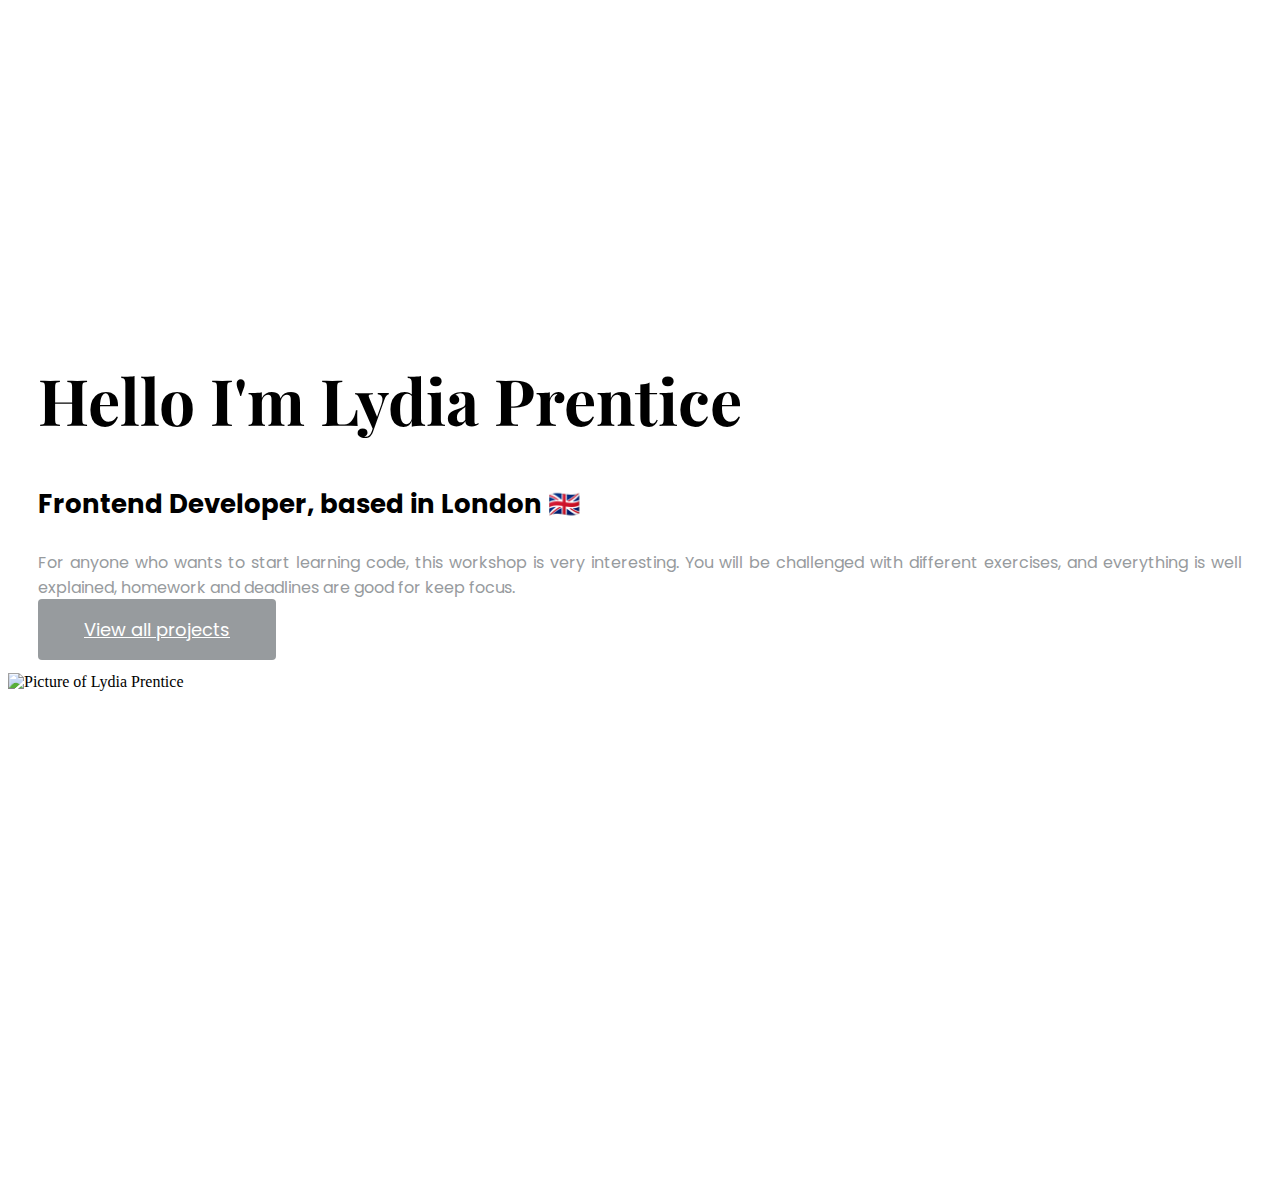
==== about.html @ 626fc1a5 "Create Work Page and Optimised CSS" ====
<!DOCTYPE html>
<html lang="en">
  <head>
    <meta charset="UTF-8" />
    <meta name="viewport" content="width=device-width, initial-scale=1.0" />
    <link
      href="https://cdn.jsdelivr.net/npm/bootstrap@5.0.2/dist/css/bootstrap.min.css"
      rel="stylesheet"
      integrity="sha384-EVSTQN3/azprG1Anm3QDgpJLIm9Nao0Yz1ztcQTwFspd3yD65VohhpuuCOmLASjC"
      crossorigin="anonymous"
    />
    <script
      src="https://cdn.jsdelivr.net/npm/bootstrap@5.0.2/dist/js/bootstrap.bundle.min.js"
      integrity="sha384-MrcW6ZMFYlzcLA8Nl+NtUVF0sA7MsXsP1UyJoMp4YLEuNSfAP+JcXn/tWtIaxVXM"
      crossorigin="anonymous"
    ></script>
    <script
      src="https://kit.fontawesome.com/4eefdebfda.js"
      crossorigin="anonymous"
    ></script>
    <link rel="preconnect" href="https://fonts.googleapis.com" />
    <link rel="preconnect" href="https://fonts.gstatic.com" crossorigin />
    <link
      href="https://fonts.googleapis.com/css2?family=Poppins:ital,wght@0,100;0,200;0,300;0,400;0,500;0,600;0,700;0,800;0,900;1,100;1,200;1,300;1,400;1,500;1,600;1,700;1,800;1,900&display=swap"
      rel="stylesheet"
    />
    <link rel="preconnect" href="https://fonts.googleapis.com" />
    <link rel="preconnect" href="https://fonts.gstatic.com" crossorigin />
    <link
      href="https://fonts.googleapis.com/css2?family=Playfair+Display:ital,wght@0,400;0,500;0,600;0,700;0,800;0,900;1,400;1,500;1,600;1,700;1,800;1,900&display=swap"
      rel="stylesheet"
    />
    <link rel="stylesheet" href="/css/styles.css" />
    <title>About Me | Lydia Prentice</title>
  </head>
  <body>
    <div class="content-container container">
      <div class="row">
        <div class="col-lg-6 content">
          <h1 class="mt-5 mb-3">Hello I'm Lydia Prentice</h1>
          <h3 class="mb-4">Frontend Developer, based in London 🇬🇧</h3>
          <p class="mb-5">
            For anyone who wants to start learning code, this workshop is very
            interesting. You will be challenged with different exercises, and
            everything is well explained, homework and deadlines are good for
            keep focus.
          </p>
          <a href="/" class="btn btn-branding">View all projects</a>
        </div>
        <div class="col-lg-6">
          <img
            src="https://s3.amazonaws.com/shecodesio-production/uploads/files/000/096/681/original/Lydia.jpg?1694454371"
            class="image img-fluid rounded head-shot"
            alt="Picture of Lydia Prentice"
          />
        </div>
      </div>
    </div>
  </body>
</html>
---- css/styles.css ----
:root {
  --primary-color: #b4c5c2;
  --secondary-color: #979b9e;
  --primary-font: "Playfair Display", serif;
  --secondary-font: "Poppins", sans-serif;
}

.content {
  padding: 30px;
}

.content-container,
.contact-header {
  height: 900px;
  padding-top: 276px;
}

.content-container .head-shot {
  max-width: 560px;
  max-height: auto;
}
.content-container h1 {
  font-family: var(--primary-font);
  font-size: 64px;
  font-weight: bold;
}

.content-container h2 {
  font-family: var(--secondary-font);
  font-size: 18px;
  font-weight: bold;
}

.content-container h3 {
  font-family: var(--secondary-font);
  font-size: 26px;
  font-weight: bold;
  text-align: justify;
}

.content-container p {
  font-family: var(--secondary-font);
  font-size: 16px;
  color: var(--secondary-color);
  text-align: justify;
}

.btn-branding {
  background-color: var(--secondary-color);
  border-radius: 4px;
  color: white;
  font-family: var(--secondary-font);
  font-size: 18px;
  line-height: 27px;
  padding: 18px 46px;
}

.contact-header h1 {
  font-family: var(--primary-font);
  font-size: 64px;
  font-weight: bold;
  text-align: center;
}

.contact-header h3 {
  font-family: var(--secondary-font);
  font-size: 20px;
  font-weight: bold;
  text-align: center;
}

.contact-header p {
  color: var(--secondary-color);
  font-family: var(--secondary-font);
  font-size: 16px;
  text-align: center;
}

.hero {
  background-color: var(--primary-color);
  height: 900px;
  padding-top: 276px;
  text-align: center;
}

.hero h1 {
  font-family: var(--primary-font);
  font-size: 96px;
  font-weight: bold;
  line-height: 128px;
}

.hero h2 {
  font-family: var(--secondary-font);
  font-size: 36px;
  font-weight: bold;
  line-height: 54px;
}

.hero h3 {
  font-family: var(--secondary-font);
  font-size: 24px;
  line-height: 36px;
}

h2 {
  font-family: var(--primary-font);
  font-size: 64px;
}

p {
  color: var(--secondary-color);
  font-family: var(--secondary-font);
  font-size: 16px;
  text-align: justify;
}

.project-btn {
  border: 1px solid var(--secondary-color);
  border-radius: 4px;
  color: var(--secondary-color);
  font-family: var(--secondary-font);
  font-size: 16px;
  line-height: 24px;
  padding: 18px 30px;
}

.project-description {
  padding: 120px 60px;
}

@media (max-width: 991px) {
  .content-container {
    padding: 0;
    text-align: center;
  }
  .hero h1 {
    font-size: 60px;
  }
  h2 {
    font-size: 44px;
  }
  .project-description {
    padding: 0;
    text-align: center;
  }
}
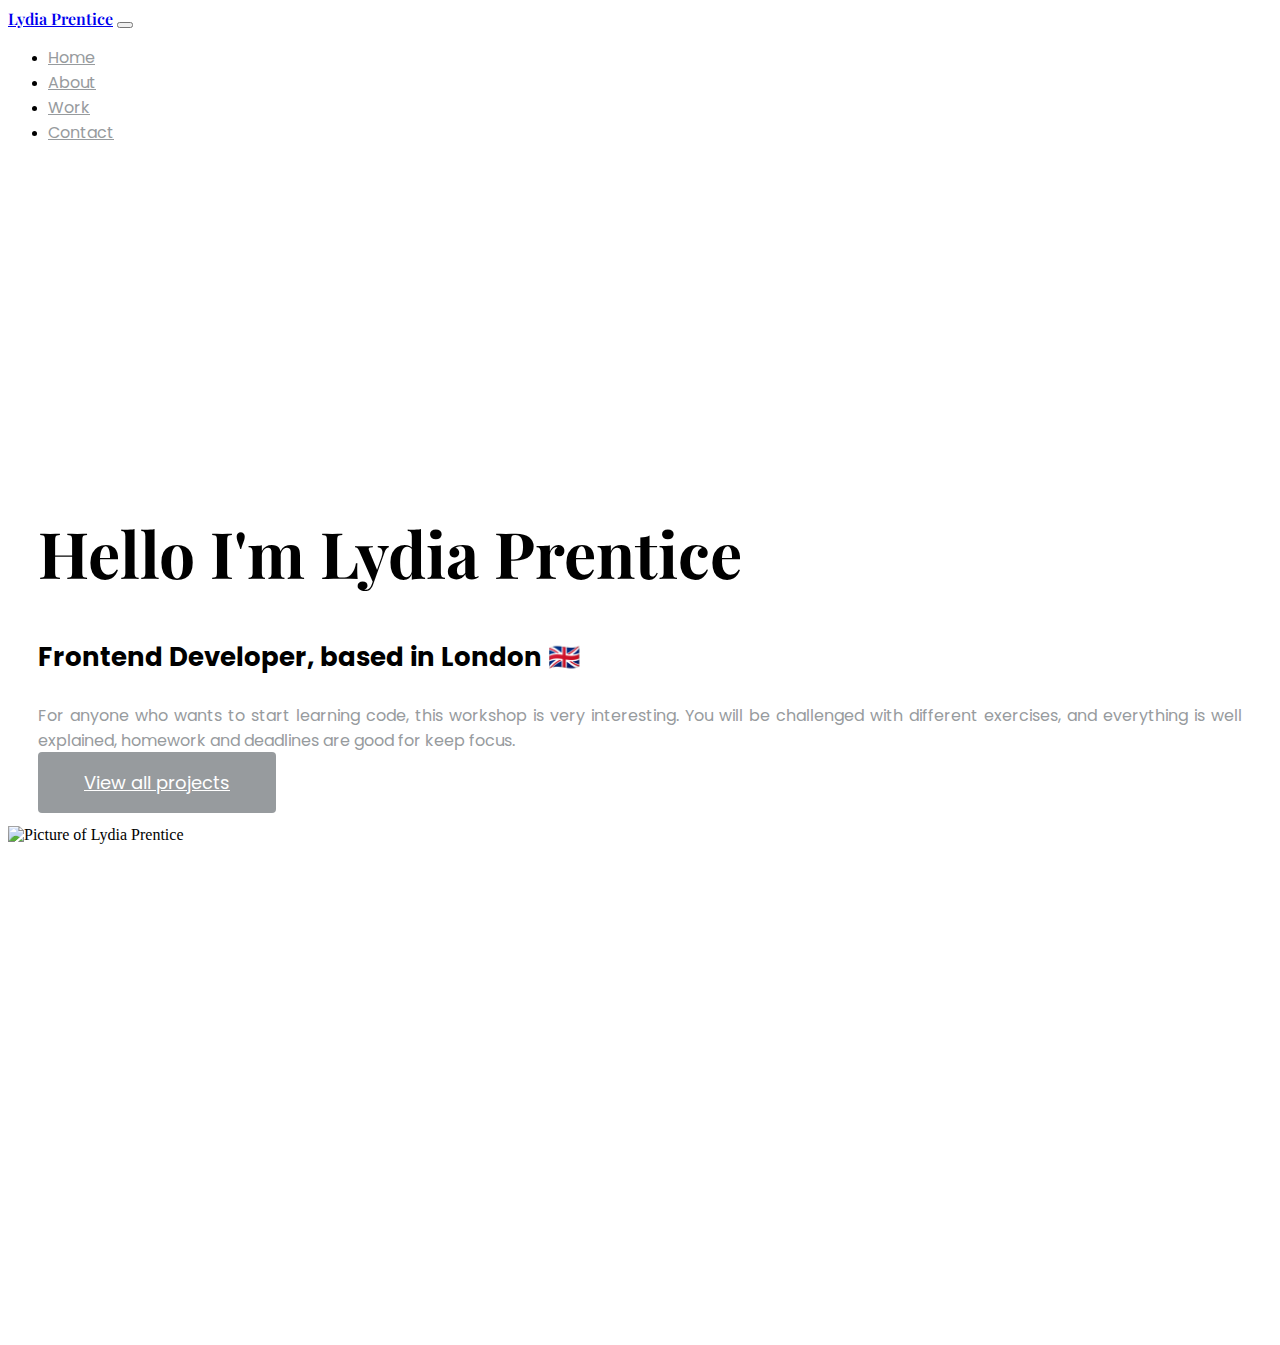
==== commit f17d3015: "Added navbar and links to projects" ====
--- a/about.html
+++ b/about.html
@@ -34,6 +34,38 @@
     <title>About Me | Lydia Prentice</title>
   </head>
   <body>
+    <nav class="navbar navbar-expand-lg navbar-light">
+      <div class="container-fluid">
+        <a class="navbar-brand" href="/">Lydia Prentice</a>
+        <button
+          class="navbar-toggler"
+          type="button"
+          data-bs-toggle="collapse"
+          data-bs-target="#navbarNav"
+          aria-controls="navbarNav"
+          aria-expanded="false"
+          aria-label="Toggle navigation"
+        >
+          <span class="navbar-toggler-icon"></span>
+        </button>
+        <div class="collapse navbar-collapse" id="navbarNav">
+          <ul class="navbar-nav">
+            <li class="nav-item">
+              <a class="nav-link active" aria-current="page" href="/">Home</a>
+            </li>
+            <li class="nav-item">
+              <a class="nav-link" href="/about.html">About</a>
+            </li>
+            <li class="nav-item">
+              <a class="nav-link" href="/work.html">Work</a>
+            </li>
+            <li class="nav-item">
+              <a class="nav-link" href="/contact.html">Contact</a>
+            </li>
+          </ul>
+        </div>
+      </div>
+    </nav>
     <div class="content-container container">
       <div class="row">
         <div class="col-lg-6 content">
--- a/css/styles.css
+++ b/css/styles.css
@@ -19,26 +19,26 @@
   max-width: 560px;
   max-height: auto;
 }
-.content-container h1 {
+.content h1 {
   font-family: var(--primary-font);
   font-size: 64px;
   font-weight: bold;
 }
 
-.content-container h2 {
+.content h2 {
   font-family: var(--secondary-font);
   font-size: 18px;
   font-weight: bold;
 }
 
-.content-container h3 {
+.content h3 {
   font-family: var(--secondary-font);
   font-size: 26px;
   font-weight: bold;
   text-align: justify;
 }
 
-.content-container p {
+.content p {
   font-family: var(--secondary-font);
   font-size: 16px;
   color: var(--secondary-color);
@@ -108,7 +108,13 @@
   font-size: 64px;
 }
 
-p {
+.navbar-brand {
+  font-family: var(--primary-font);
+  font-weight: 600;
+}
+
+p,
+.nav-link {
   color: var(--secondary-color);
   font-family: var(--secondary-font);
   font-size: 16px;
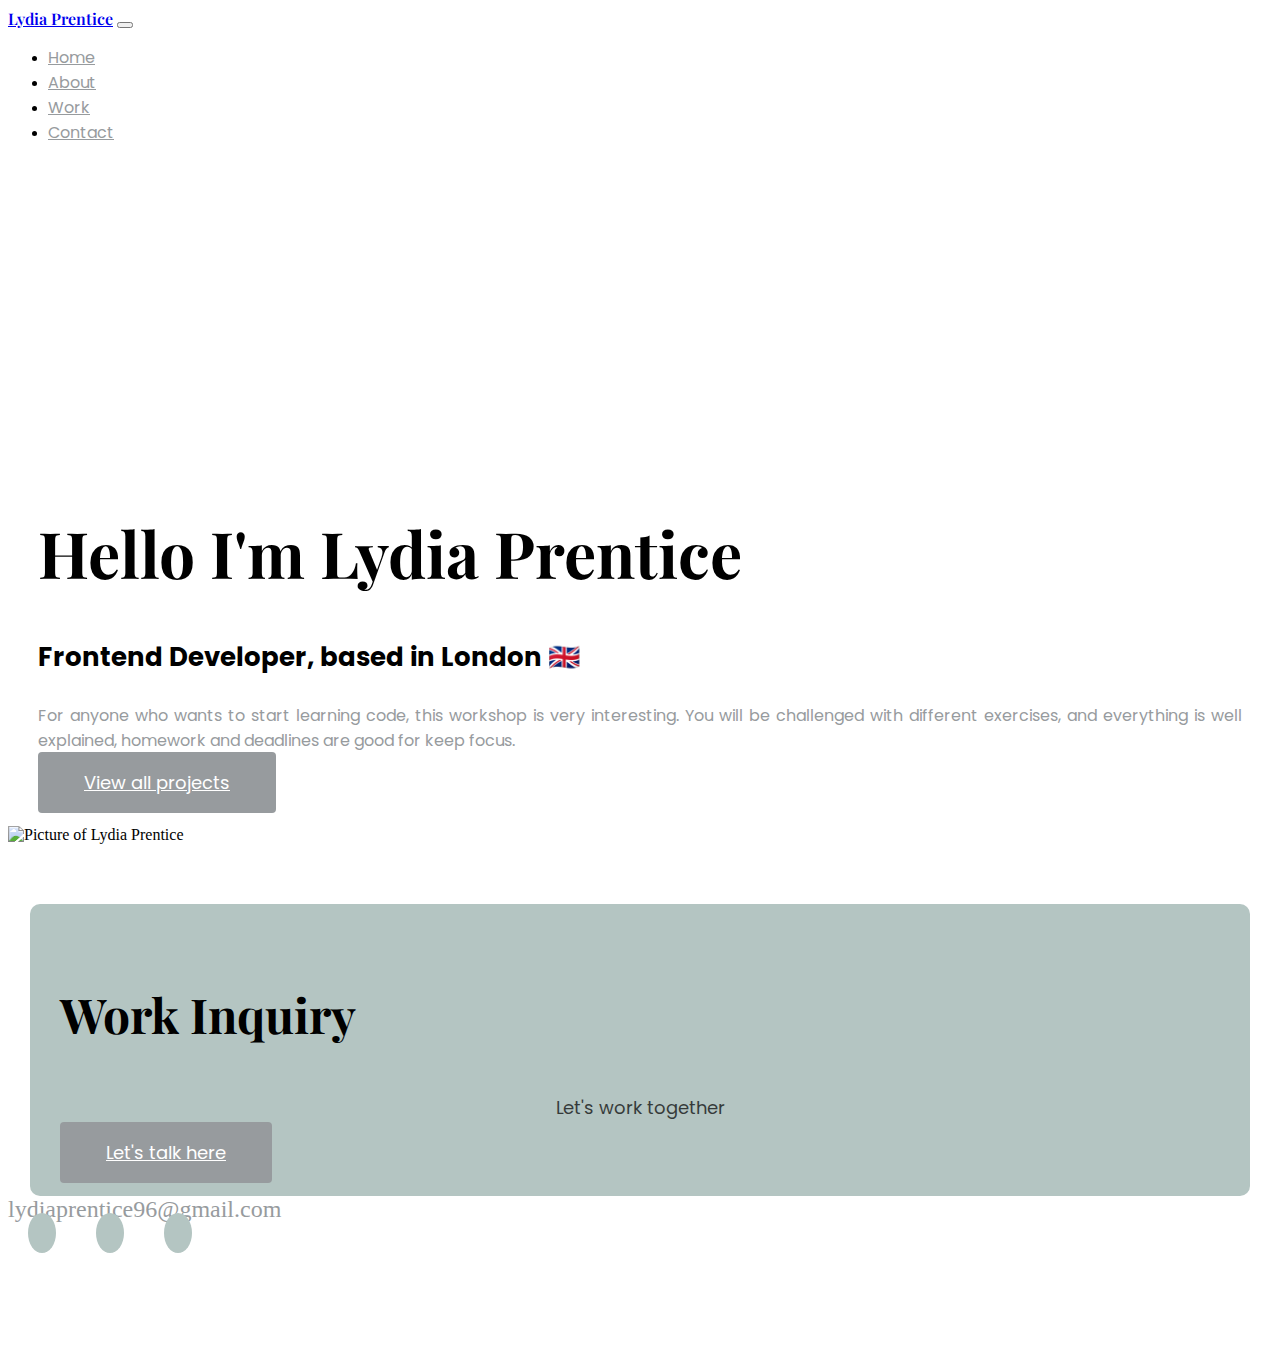
==== commit 91d881b2: "Created footer and added social media links" ====
--- a/about.html
+++ b/about.html
@@ -87,6 +87,39 @@
           />
         </div>
       </div>
+      <footer>
+        <div class="contact-box d-none d-md-flex justify-content-evenly mb-5">
+          <div>
+            <h3>Work Inquiry</h3>
+            <p>Let's work together</p>
+          </div>
+          <div>
+            <a
+              href="mailto:lydiaprentice96@gmail.com"
+              class="btn btn-branding mt-3"
+              >Let's talk here</a
+            >
+          </div>
+        </div>
+        <div class="d-flex justify-content-center mb-5">
+          <a href="mailto:lydiaprentice96@gmail.com" class="email-link"
+            >lydiaprentice96@gmail.com</a
+          >
+        </div>
+        <div class="social-links d-flex justify-content-center">
+          <a href="https://github.com/Lydia1596" target="_blank"
+            ><i class="fa-brands fa-github"></i
+          ></a>
+          <a
+            href="https://www.linkedin.com/in/lydia-prentice-55965119b/"
+            target="_blank"
+            ><i class="fa-brands fa-linkedin"></i
+          ></a>
+          <a href="https://www.instagram.com/lydia1596" target="_blank"
+            ><i class="fa-brands fa-instagram"></i
+          ></a>
+        </div>
+      </footer>
     </div>
   </body>
 </html>
--- a/css/styles.css
+++ b/css/styles.css
@@ -55,9 +55,30 @@
   padding: 18px 46px;
 }
 
+.contact-box {
+  background-color: var(--primary-color);
+  border-radius: 10px;
+  display: block;
+  padding: 30px;
+  margin: 0 auto;
+  max-width: 1160px;
+}
+
+.contact-box p {
+  color: black;
+  font-family: var(--secondary-font);
+  font-size: 18px;
+  opacity: 70%;
+  text-align: center;
+}
+
+.contact-header {
+  height: 400px;
+}
+
 .contact-header h1 {
   font-family: var(--primary-font);
-  font-size: 64px;
+  font-size: 72px;
   font-weight: bold;
   text-align: center;
 }
@@ -74,6 +95,21 @@
   font-family: var(--secondary-font);
   font-size: 16px;
   text-align: center;
+}
+
+.email-link {
+  color: var(--secondary-color);
+  font-size: 24px;
+  text-decoration: none;
+  transition: all 0.3ms ease-in-out;
+}
+
+.email-link:hover {
+  color: var(--secondary-color);
+}
+
+footer {
+  margin: 60px 0;
 }
 
 .hero {
@@ -108,6 +144,11 @@
   font-size: 64px;
 }
 
+h3 {
+  font-family: var(--primary-font);
+  font-size: 48px;
+}
+
 .navbar-brand {
   font-family: var(--primary-font);
   font-weight: 600;
@@ -133,6 +174,21 @@
 
 .project-description {
   padding: 120px 60px;
+}
+
+.social-links a {
+  background-color: var(--primary-color);
+  border-radius: 50%;
+  color: var(--secondary-color);
+  font-size: 18px;
+  margin: 0 20px;
+  padding: 10px 14px;
+  transition: all 50ms ease-in-out;
+}
+
+.social-links a:hover {
+  background-color: var(--secondary-color);
+  color: white;
 }
 
 @media (max-width: 991px) {
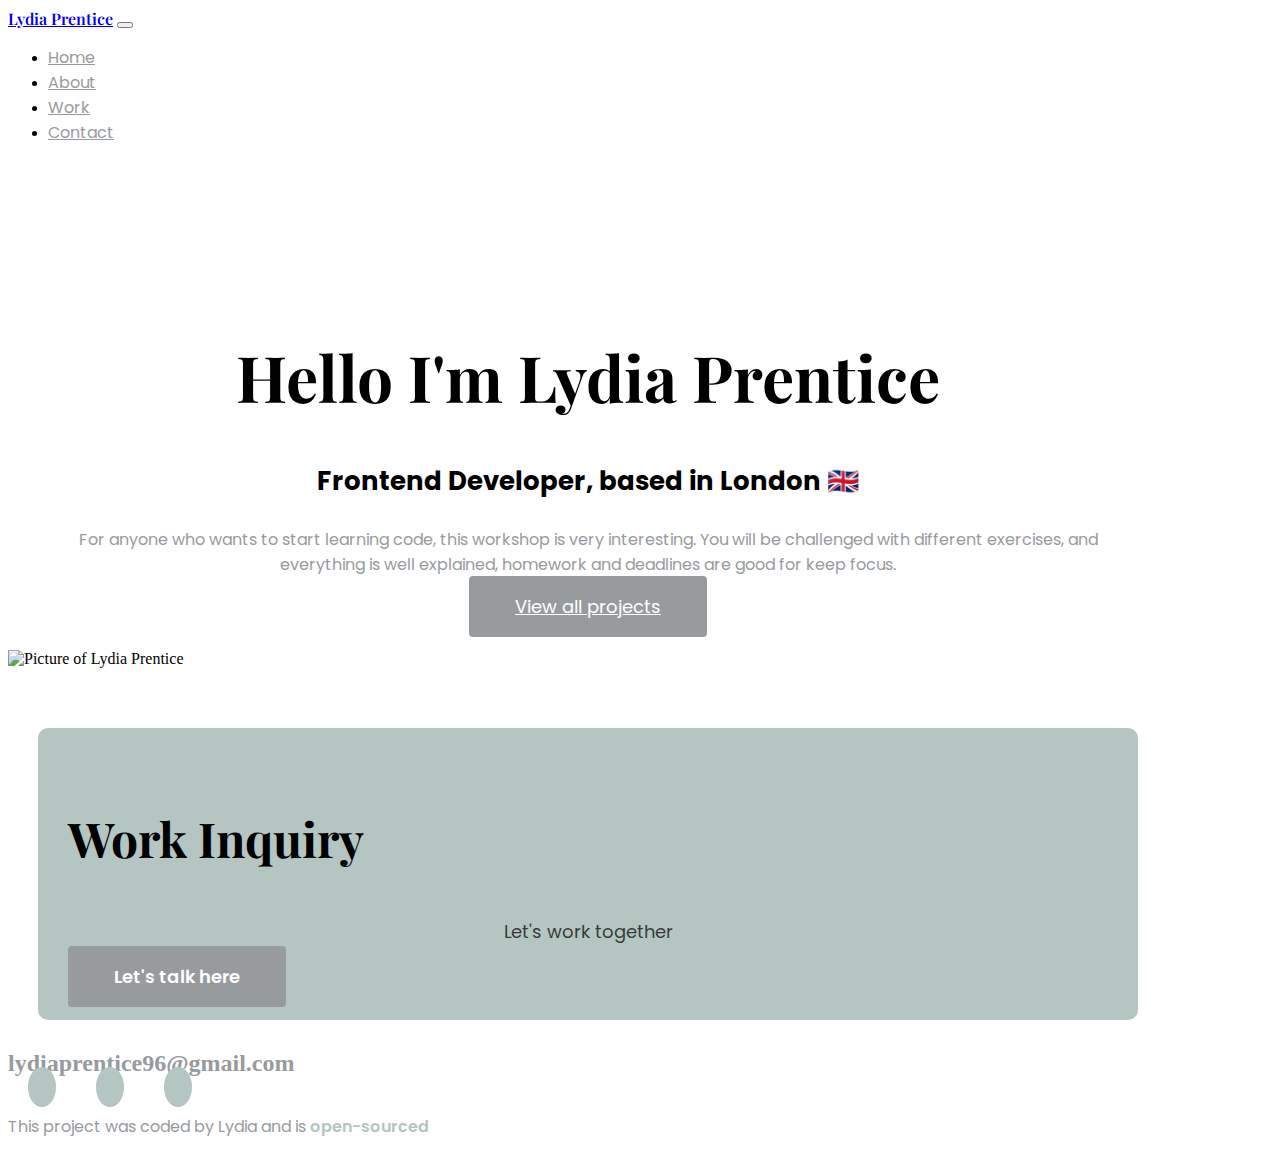
==== commit 0b8394a1: "Made more responsive and SEO friendly" ====
--- a/about.html
+++ b/about.html
@@ -31,12 +31,16 @@
       rel="stylesheet"
     />
     <link rel="stylesheet" href="/css/styles.css" />
+    <meta
+      name="description"
+      content="Learn more about Lydia Prentice and how to contact her."
+    />
     <title>About Me | Lydia Prentice</title>
   </head>
   <body>
     <nav class="navbar navbar-expand-lg navbar-light">
       <div class="container-fluid">
-        <a class="navbar-brand" href="/">Lydia Prentice</a>
+        <a class="navbar-brand" href="/" title="Homepage">Lydia Prentice</a>
         <button
           class="navbar-toggler"
           type="button"
@@ -51,16 +55,22 @@
         <div class="collapse navbar-collapse" id="navbarNav">
           <ul class="navbar-nav">
             <li class="nav-item">
-              <a class="nav-link active" aria-current="page" href="/">Home</a>
+              <a class="nav-link" aria-current="page" href="/" title="Homepage"
+                >Home</a
+              >
             </li>
             <li class="nav-item">
-              <a class="nav-link" href="/about.html">About</a>
+              <a class="nav-link active" href="/about.html" title="About Me"
+                >About</a
+              >
             </li>
             <li class="nav-item">
-              <a class="nav-link" href="/work.html">Work</a>
+              <a class="nav-link" href="/work.html" title="My Work">Work</a>
             </li>
             <li class="nav-item">
-              <a class="nav-link" href="/contact.html">Contact</a>
+              <a class="nav-link" href="/contact.html" title="Contact Me"
+                >Contact</a
+              >
             </li>
           </ul>
         </div>
@@ -77,12 +87,14 @@
             everything is well explained, homework and deadlines are good for
             keep focus.
           </p>
-          <a href="/" class="btn btn-branding">View all projects</a>
+          <a href="/" class="btn btn-branding" title="Homepage"
+            >View all projects</a
+          >
         </div>
         <div class="col-lg-6">
           <img
             src="https://s3.amazonaws.com/shecodesio-production/uploads/files/000/096/681/original/Lydia.jpg?1694454371"
-            class="image img-fluid rounded head-shot"
+            class="image img-fluid rounded head-shot d-none d-lg-block"
             alt="Picture of Lydia Prentice"
           />
         </div>
@@ -97,28 +109,48 @@
             <a
               href="mailto:lydiaprentice96@gmail.com"
               class="btn btn-branding mt-3"
+              title="Email Me"
               >Let's talk here</a
             >
           </div>
         </div>
         <div class="d-flex justify-content-center mb-5">
-          <a href="mailto:lydiaprentice96@gmail.com" class="email-link"
-            >lydiaprentice96@gmail.com</a
+          <a
+            href="mailto:lydiaprentice96@gmail.com"
+            class="email-link"
+            title="Email Me"
+            ><i class="fa-solid fa-envelope"></i> lydiaprentice96@gmail.com</a
           >
         </div>
         <div class="social-links d-flex justify-content-center">
-          <a href="https://github.com/Lydia1596" target="_blank"
+          <a
+            href="https://github.com/Lydia1596"
+            target="_blank"
+            title="Find Me on Github"
             ><i class="fa-brands fa-github"></i
           ></a>
           <a
             href="https://www.linkedin.com/in/lydia-prentice-55965119b/"
             target="_blank"
+            title="Find Me on LinkedIn"
             ><i class="fa-brands fa-linkedin"></i
           ></a>
-          <a href="https://www.instagram.com/lydia1596" target="_blank"
+          <a
+            href="https://www.instagram.com/lydia1596"
+            target="_blank"
+            title="Find Me on Instagram"
             ><i class="fa-brands fa-instagram"></i
           ></a>
         </div>
+        <p class="text-center mt-5">
+          This project was coded by Lydia and is
+          <a
+            href="https://github.com/Lydia1596/responsive-project"
+            target="_blank"
+            title="Code on Github"
+            >open-sourced</a
+          >
+        </p>
       </footer>
     </div>
   </body>
--- a/css/styles.css
+++ b/css/styles.css
@@ -5,46 +5,6 @@
   --secondary-font: "Poppins", sans-serif;
 }
 
-.content {
-  padding: 30px;
-}
-
-.content-container,
-.contact-header {
-  height: 900px;
-  padding-top: 276px;
-}
-
-.content-container .head-shot {
-  max-width: 560px;
-  max-height: auto;
-}
-.content h1 {
-  font-family: var(--primary-font);
-  font-size: 64px;
-  font-weight: bold;
-}
-
-.content h2 {
-  font-family: var(--secondary-font);
-  font-size: 18px;
-  font-weight: bold;
-}
-
-.content h3 {
-  font-family: var(--secondary-font);
-  font-size: 26px;
-  font-weight: bold;
-  text-align: justify;
-}
-
-.content p {
-  font-family: var(--secondary-font);
-  font-size: 16px;
-  color: var(--secondary-color);
-  text-align: justify;
-}
-
 .btn-branding {
   background-color: var(--secondary-color);
   border-radius: 4px;
@@ -60,7 +20,7 @@
   border-radius: 10px;
   display: block;
   padding: 30px;
-  margin: 0 auto;
+  margin: 30px;
   max-width: 1160px;
 }
 
@@ -73,7 +33,9 @@
 }
 
 .contact-header {
-  height: 400px;
+  height: 250px;
+  padding-top: 100px;
+  max-width: 1160px;
 }
 
 .contact-header h1 {
@@ -83,17 +45,43 @@
   text-align: center;
 }
 
-.contact-header h3 {
-  font-family: var(--secondary-font);
-  font-size: 20px;
-  font-weight: bold;
-  text-align: center;
-}
-
-.contact-header p {
-  color: var(--secondary-color);
+.content {
+  padding: 30px;
+  text-align: center;
+}
+
+.content-container {
+  height: 900px;
+  padding-top: 100px;
+  max-width: 1160px;
+}
+
+.content-container .head-shot {
+  max-width: 560px;
+  max-height: auto;
+}
+.content h1 {
+  font-family: var(--primary-font);
+  font-size: 64px;
+  font-weight: bold;
+}
+
+.content h2 {
+  font-family: var(--secondary-font);
+  font-size: 18px;
+  font-weight: bold;
+}
+
+.content h3 {
+  font-family: var(--secondary-font);
+  font-size: 26px;
+  font-weight: bold;
+}
+
+.content p {
   font-family: var(--secondary-font);
   font-size: 16px;
+  color: var(--secondary-color);
   text-align: center;
 }
 
@@ -112,10 +100,21 @@
   margin: 60px 0;
 }
 
+footer a {
+  color: var(--primary-color);
+  font-weight: 600;
+  text-decoration: none;
+}
+
+footer a:hover {
+  color: var(--secondary-color);
+  text-decoration: none;
+}
+
 .hero {
   background-color: var(--primary-color);
-  height: 900px;
-  padding-top: 276px;
+  height: 800px;
+  padding-top: 200px;
   text-align: center;
 }
 
@@ -128,7 +127,7 @@
 
 .hero h2 {
   font-family: var(--secondary-font);
-  font-size: 36px;
+  font-size: 50px;
   font-weight: bold;
   line-height: 54px;
 }
@@ -181,7 +180,7 @@
   border-radius: 50%;
   color: var(--secondary-color);
   font-size: 18px;
-  margin: 0 20px;
+  margin: 0 20px 20px 20px;
   padding: 10px 14px;
   transition: all 50ms ease-in-out;
 }
@@ -192,12 +191,28 @@
 }
 
 @media (max-width: 991px) {
+  .contact-header h1 {
+    font-size: 58px;
+  }
   .content-container {
     padding: 0;
     text-align: center;
   }
+  .content h1 {
+    font-size: 50px;
+  }
+  footer {
+    margin: 10px 0;
+  }
+  .hero {
+    height: 500px;
+    padding-top: 50px;
+  }
   .hero h1 {
-    font-size: 60px;
+    font-size: 50px;
+  }
+  .hero h2 {
+    font-size: 44px;
   }
   h2 {
     font-size: 44px;
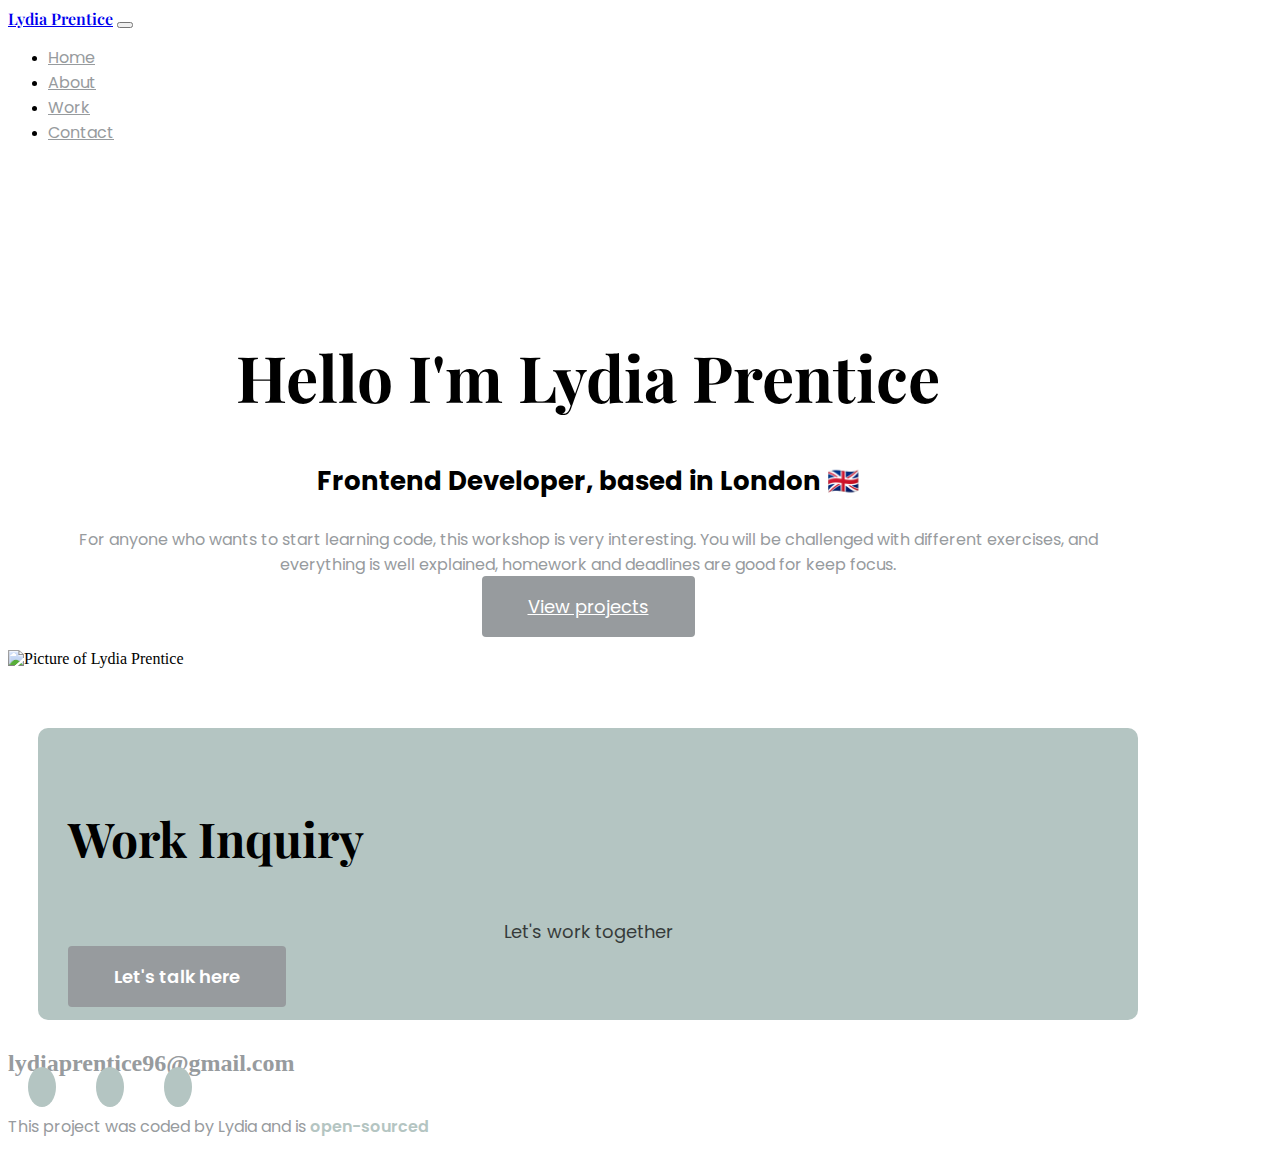
==== commit 7e0ef05b: "Update project link" ====
--- a/about.html
+++ b/about.html
@@ -33,9 +33,9 @@
     <link rel="stylesheet" href="/css/styles.css" />
     <meta
       name="description"
-      content="Learn more about Lydia Prentice and how to contact her."
+      content="Learn more about Lydia Prentice and how to contact her and make a work enquiry."
     />
-    <title>About Me | Lydia Prentice</title>
+    <title>About me - Front-end Developer | Lydia Prentice</title>
   </head>
   <body>
     <nav class="navbar navbar-expand-lg navbar-light">
@@ -87,8 +87,8 @@
             everything is well explained, homework and deadlines are good for
             keep focus.
           </p>
-          <a href="/" class="btn btn-branding" title="Homepage"
-            >View all projects</a
+          <a href="/work.html" class="btn btn-branding" title="Homepage"
+            >View projects</a
           >
         </div>
         <div class="col-lg-6">
--- a/css/styles.css
+++ b/css/styles.css
@@ -222,3 +222,12 @@
     text-align: center;
   }
 }
+
+@media (max-width: 330px) {
+  .btn-branding {
+    display: none;
+  }
+  .email-link {
+    font-size: 18px;
+  }
+}
